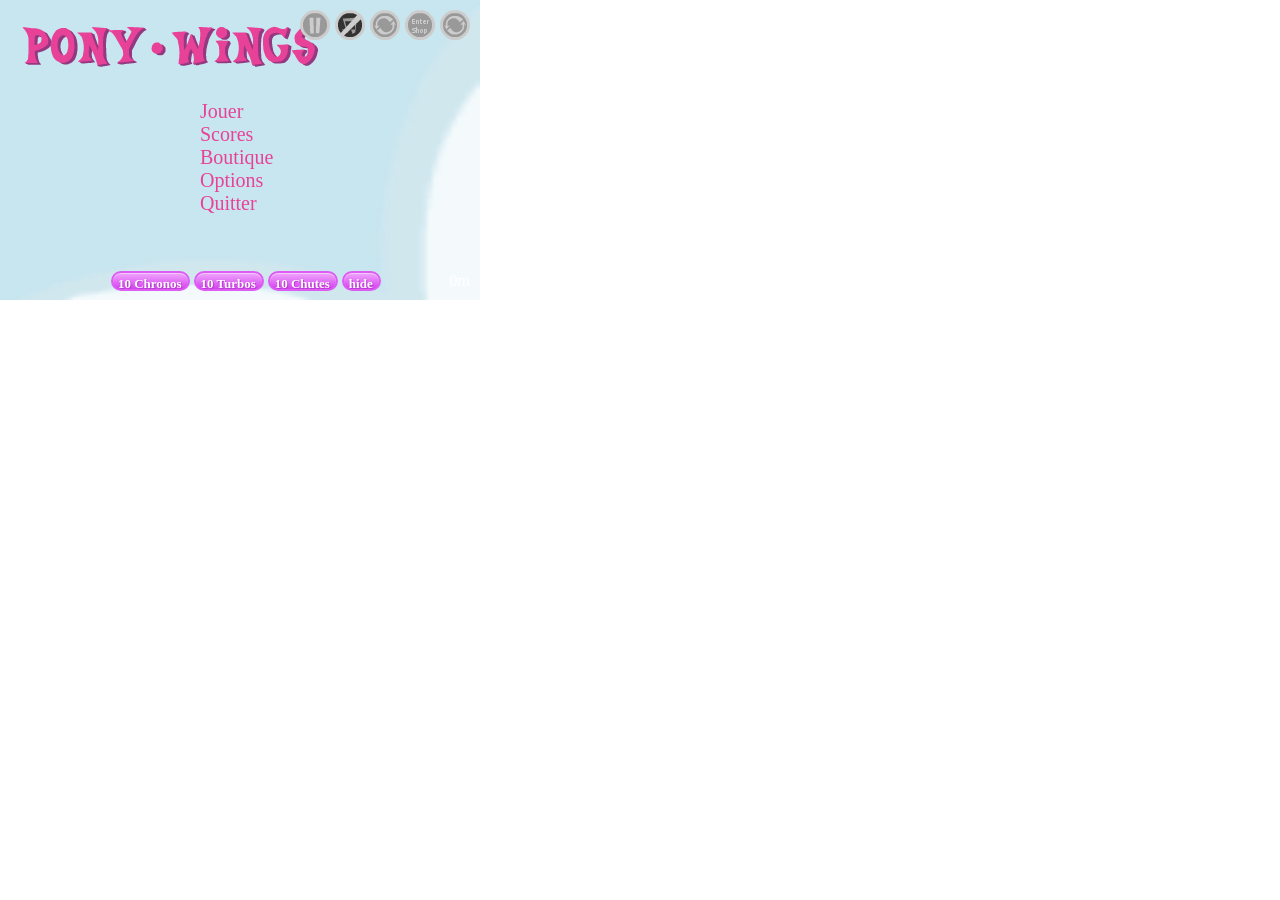
==== CastoFlyProject/CastoFly/src/main/assets/castofly/index.html @ bb5ed7eb "Updating setting landscape mode" ====
<!DOCTYPE html>

<!-- Update your html tag to include the itemscope and itemtype attributes -->
<html itemscope itemtype="http://schema.org/Game">

   <head>  
	<meta http-equiv="content-type" content="text/html; charset=UTF-8"/>   
   
     <!-- SOME METAINFO  -->
     <title>PONY WINGS</title>
     <LINK href="css/game.css" rel="stylesheet" type="text/css">
	 <base target="_blank" />
	 <link rel="icon" type="image/ico" href="art/favicon/scootwing.ico?">

	 <!-- Add the following three tags inside head -->
	 <meta itemprop="name" content="Pony Wings">
	 <meta itemprop="description" content="This would be a description of the content your users are sharing">
	 <meta itemprop="image" content="http://ponywings.nutcasenightmare.com">
     
     <!-- IOS STUFF -->
     <meta name="viewport" content="user-scalable=no, width=device-width, initial-scale=1.0, maximum-scale=1.0"/>
     <meta name="apple-mobile-web-app-capable" content="yes" />
     <meta name="apple-mobile-web-app-status-bar-style" content="white-translucent" />
     <link rel="apple-touch-icon-precomposed" href="art/icon/IconScootBack.png" />
     <link rel="apple-touch-startup-image" href="art/Loading.png" />  
	 <script>
		function toggleCASScreen(){
		    $("#CAStoreScreenContainer").hide();
		    return;
		    //$("#CAStoreScreenContainer").toggle();
		    if ($("#CAStoreScreenContainer").is(":hidden")){
			$("#CAStoreScreenContainer").show();
			//document.querySelector ("#toggleCASSLabel").innerHTML = "hide";
		    } else {
			$("#CAStoreScreenContainer").hide();
			//document.querySelector ("#toggleCASSLabel").innerHTML = "show";
		    }
		}
		function BlockMove(event) {
			if(!gameIsLoaded || !menu.isGameOver){
				event.preventDefault();
			}
		}
		var gameIsLoaded = false;
		var gameIsMobile = false;
		var notHomeScreened = gameIsMobile && !window.navigator.standalone;
	 </script>
		   
   </head>
   
   <body>
       
	<script>
	    window.onkeydown = function(event){if(gameIsLoaded){ kCont.keyDownHandler(event);}} ;
	    window.onkeyup = function(event){if(gameIsLoaded){ kCont.keyUpHandler(event); }};
	    //window.onblur = function(event){if(gameIsLoaded){ kCont.down=false; menu.pause(); }};
	    
	    window.onmousedown = function(event){if(gameIsLoaded){ if(event.pageX<360||event.pageY>45){ kCont.down = true; } }};
	    window.onmouseup = function(event){if(gameIsLoaded){ kCont.down = false; }};
   		
	    window.ontouchstart = function(event){
		if(gameIsLoaded){ 
		    if(event.touches[0].pageX<360||event.touches[0].pageY>45){ kCont.down = true; } 
		}; BlockMove(event);
	    }; window.ontouchend = function(event){if(gameIsLoaded){ kCont.down = false; }}; 
	    window.ontouchcancel = function(event){if(gameIsLoaded){ kCont.down = false; }}; 
	</script>
   		
	   <div style='position:fixed; top:0px; left:0px; width:500px; height:350px; margin: 0; padding: 0;'>   
	   	   
	   	   <!-- CANVAS DOM -->
	   	   <div id="background">
				<div id='loading'></div>
	   	   </div>
	   	   <div id="game_container" style='position:fixed; top:0px; left:0px; width:480px; height:300px; margin:0; padding:0;'>
		   	   <canvas id="game" width="100%" height="100%"> </canvas>
			   <canvas id="hud" width="100%" height="100%"></canvas>
			   <div id='instructions' style='position:relative; opacity:1'>
					<div class='title' style="position:absolute;top:20px;left:20px;"></div>
					<!-- <div style='position:absolute;top:100px;left:200px;width:270px;height:100px;color:#E84298;'>
				   		Scootaloo has always dreamed of flying, but her wings are too tiny.
				   		<br><br>
				   		Rollerscoot across hills to fly, catch speed-boosting parasprites, and outrace the sunset!
				   		<br><br>
				   		Press Screen or S to Scoot
			   		</div> -->
					<!-- Menu Principal -->
					<div id="MainMenu" style='position:absolute; top:100px; left:200px; width:270px; height:100px; font-size:20px; color:#E84298;'>
					    <div id="MainMenuPlay" onClick="PWG.pauseGame(); PWG.init(); PWG.startTheGame(); pony.startMoving = true;" onTouchStart="PWG.pauseGame(); PWG.init(); PWG.startTheGame(); pony.startMoving = true;">Jouer</div>
					    <div id="MainMenuScores" onClick="document.getElementById('ScoreMenu').style.display = 'block'; document.getElementById('MainMenu').style.display = 'none';" onTouchStart="document.getElementById('ScoreMenu').style.display = 'block'; document.getElementById('MainMenu').style.display = 'none';">Scores</div>
					    <div id="MainMenuBoutique" onClick="document.getElementById('BoutiqueMenu').style.display = 'block'; document.getElementById('MainMenu').style.display = 'none';" onTouchStart="document.getElementById('BoutiqueMenu').style.display = 'block'; document.getElementById('MainMenu').style.display = 'none';">Boutique</div>
					    <div id="MainMenuOptions" onClick="menu.showOptionMenu ();" onTouchStart="menu.showOptionMenu ();">Options</div>
					    <div id="MainMenuQuit">Quitter</div>
					    <!-- <div id="MainMenuTestCAStore" onClick="pony.buyMoney(5);">Test SDK CAStore</div> -->
					    <!-- <div id="MainMenuTestSdk"><a href="CAStoreStarterKit-JS-master/www/index.html">Demo SDK Julien</a></div> -->
					</div>
					<!-- Sous-Menu des Options -->
					<div id="OptionMenu" style='position:absolute; top:100px; left:200px; width:270px; height:100px; font-size:20px; color:#E84298; display:none;'>
					    <div id="OptionMenuMuet" onClick="" onTouchStart="">Mode Silencieux : Désactivé</div>
					    <div id="OptionGameSpeed" onClick="menu.toggleGameSpeed();" onTouchStart="menu.toggleGameSpeed();">Vitesse du jeu : <span id="GameSpeed">100</span>%</div>
					    <div id="OptionMenuTailleTexte">Taille du Texte : Moyenne</div>
					    <div id="OptionMenuLangage" onClick="menu.toggleLanguage ();" onTouchStart="menu.toggleLanguage ();">Langue : <span id="OptionMenuLanguageName">Français</span></div>
					    <div id="OptionMenuCAStore">Compte CAStore : -</div>
					    <div id="OptionMenuBack" onClick="menu.exitFromOptionMenu ();" onTouchStart="menu.exitFromOptionMenu ();">Retour</div>
					</div>
					<!-- Sous-Menu des Scores -->
					<div id="ScoreMenu" style='position:absolute; top:100px; left:200px; width:270px; height:100px; font-size:20px; color:#E84298; display:none;'>
					    <div style="font-size:20px">High Scores</div>
					    <div style="font-size:16px">
						<div>1. Blondin <span style="float:right; margin-right:10px">125.683.654</span></div>
						<div>2. LaBrute <span style="float:right; margin-right:10px">83.654</span></div>
						<div>3. LeTruand <span style="float:right; margin-right:10px">3.654</span></div>
					    </div>
					    <div id="ScoreMenuBack" onClick="document.getElementById('ScoreMenu').style.display = 'none'; document.getElementById('MainMenu').style.display = 'block';" onTouchStart="document.getElementById('ScoreMenu').style.display = 'none'; document.getElementById('MainMenu').style.display = 'block';"> Retour </div>
					</div>
					<!-- Sous-Menu de la Boutique -->
					<div id="BoutiqueMenu" style='position:absolute; top:100px; left:200px; width:270px; height:100px; font-size:20px; color:#E84298; display:none;'>
					    Inventaire
					    <div id="BoutiqueMenuInventaire" style="font-size:16px; padding:4px; border:1px solid #E84298; border-radius:10px;"> 
						<div id="BoutiqueMenuInvTimeCount">
						    <span id="MenuBoutiqueThune"></span> Castos 
						    <button  class="itemButton"  onClick="pony.buyMoney(50);" style="float:right; margin-right:0px;">Acheter 50 Castos</button>
						</div> <div id="BoutiqueMenuInvTimeCount">
						    <span id="chronoCountMM"></span> Chronos 
						    <button  class="itemButton"  onClick="pony.buyChrono(1);" style="float:right; margin-right:0px;">Acheter 1 Chrono</button>
						</div> <div id="BoutiqueMenuInvTurboCount">
						    <span id="turboCountMM"></span> Turbos
						    <button  class="itemButton"  onClick="pony.buyTurbo(1);" style="float:right; margin-right:0px;">Acheter1 Turbo</button>
						</div> <div id="BoutiqueMenuInvParachuteCount">
						    <span id="parachuteCountMM"></span> Chutes
						    <button   class="itemButton" onClick="pony.buyParachute(1);" style="float:right; margin-right:0px;">Acheter 1 Chute</button></div>
					    </div>
					    <div id="BoutiqueMenuBack" onClick="document.getElementById('BoutiqueMenu').style.display = 'none'; document.getElementById('MainMenu').style.display = 'block';" onTouchStart="document.getElementById('BoutiqueMenu').style.display = 'none'; document.getElementById('MainMenu').style.display = 'block';">Retour</div>
					</div>
			   </div>
			   <div id="hud_screen">
					<div style="position:absolute;top:0;right:0;margin:10px;width:180px">
						<div class="hud_button" id="breset2" 
								ontouchstart="if(pony.startMoving){PWG.pauseGame();PWG.init();PWG.startTheGame();}" 
								onclick='if(pony.startMoving){PWG.pauseGame();PWG.init();PWG.startTheGame();}'></div>					    
						<div class="hud_button" id="bboutique" 
								ontouchstart='menu.toggleBoutique();'
								onclick='menu.toggleBoutique();'></div>
						<div class="hud_button" id="breset" 
								ontouchstart="if(pony.startMoving){PWG.pauseGame();PWG.init();PWG.startTheGame();}" 
								onclick='if(pony.startMoving){PWG.pauseGame();PWG.init();PWG.startTheGame();}'></div>
						<div class="hud_button" id="bmusic" 
								ontouchstart='menu.toggleAudio();'
								onclick='menu.toggleAudio();'></div>
						<div class="hud_button" id="bpause" 
								ontouchstart='menu.togglePause();'
								onclick='menu.togglePause();'></div>
					</div>
			   		<span style="position:absolute;right:0;bottom:0;margin:10px" id="points">0</span>
			   </div>
			   
			    <div id="item_screen" style="position:fixed; top:270px; left:110px; margin:1px;">
				<button class="itemButton" onClick="pony.useChrono ();" onTouchStart="pony.useChrono();"><span id="chronoCount"></span> <span id="chronoButtonLabel">Chronos</span></button>
				<button class="itemButton" onClick="pony.useTurbo ();" onTouchStart="pony.useTurbo ();"><span id="turboCount"></span> <span id="turboButtonLabel">Turbos</span></button>
				<button class="itemButton" onClick="pony.useParachute ();" onTouchStart="pony.useParachute ();"><span id="parachuteCount"></span> <span id="parachuteButtonLabel">Chutes</span></button>
				<button  class="itemButton" onClick="toggleCASScreen ();" onTouchStart="toggleCASScreen ();"><span id="toggleCASSLabel">hide</span></button>
			    </div>
			   
			   <div id="boutique">
				<div id="container2" style="position:absolute; top:50px; left:100px; background-color:#888888; opacity:0.75;">
				    <h3 align="center">Boutique</h3>
				    Acheter :<br>
				    <button  class="itemButton" onClick="pony.buyChrono (1); ">1</button>
				    <button  class="itemButton" onClick="pony.buyChrono (2); ">2</button> Chronos<br>
				    <button  class="itemButton" onClick="pony.buyTurbo (1);">1</button> 
				    <button  class="itemButton" onClick="pony.buyTurbo (2);">2</button> Turbos <br>
				    <button  class="itemButton" onClick="pony.buyParachute(1);">1</button>
				    <button  class="itemButton" onClick="pony.buyParachute(2);">2</button> Chutes <br>
				    <div align="center"><button class="itemButton" onClick="menu.exitBoutique();">Quitter la Boutique</button></div>
				</div>
			   </div>
			   
			    <!-- Fenêtre de connexion au CAStore -->
			    <div id="CAStoreScreenContainer" style="resize:both; display:'none'; width:0px; height:0px; position:fixed; top:'20px'; left:'20px';">
				<div id="CAStoreScreen" style="resize:both;"></div>
			    </div>
			    <!--
			    <iframe id="authScreen"></iframe>
			    <iframe id="transferScreen"></iframe>
			    -->
			    <div id="screen">
		   	   		<div id="shade"></div>
		   	   		<div id="container">
		   	   			<div class="center0">
		   	   				<div class="center1">
				   	   			<div class="center2">
									<div id='pause' class="screenMenu">
										<div class='title' style="background-position:0 -100px;"></div>
										<div class='stats' id='main' style='font-size:16px'>
											Press the Play button<br>to resume flight
											<div id='homeScreen'>
												<img src='art/icon/HomeScreen.png'/>
												<div>
													<span id='title'><br>PLAY ME as a FULLSCREEN APP<br></span>
													<span style='font-size:12px;'>
														Open up your mobile browser's menu below<br>And select Add to Home Screen
													</span>
												</div>
											</div>
										</div>
									</div>
									<div id='gameover' class="screenMenu" style="top:40px;" >
										<div class="center2" style="width:400px;">
											<div class='title' style="background-position:0 -50px;"></div>
											<div class='stats' id='main'>
												Scootaloo flew <span id='stats_points'>1337m</span> today!
											</div>
											<div class='stats'>
												<div id='desc'>max altitude</div>
												<div id='score'><span id='stats_altitude'>20</span> m</div>
											</div>
											<div class='stats'>
												<div id='desc'>max velocity</div>
												<div id='score'><span id='stats_velocity'>20</span> kph</div>
											</div>
											<div class='stats'>
												<div id='desc'>parasprites</div>
												<div id='score'><span id='stats_parasprites'>20</span></div>
											</div>
											<div class='stats' id='main' style='margin-top:10px;font-size:16px'>
												Press Restart button or S to Start a new day
											</div>
											
											<div class='stats' id='yougotta'>
												
												<!-- FACEBOOK -->
												<div class='gotta_button social' style='margin-right:-3px'>
													<div id='fb-root'></div>
													<div class='fb-like' data-href='http://ponywings.nutcasenightmare.com' data-send='false' data-layout='box_count' data-width='50' data-show-faces='false'></div>
												</div>
												
												<!-- TWITTER -->
												<div class='gotta_button social' style='margin-right:3px'>
													<a href='https://twitter.com/share' class='twitter-share-button' id='twitter_thing'
														data-url='http://ponywings.nutcasenightmare.com' 
														data-text='Today I roller-scooted and flew across the hills of Equestria! Play Pony Wings:' 
														data-count='vertical'
														data-via='ncasenmare'>Tweet</a>
												</div>
												
												<!-- GOOGLE -->
												<div class='gotta_button social'>
													<!-- Place this tag where you want the +1 button to render -->
													<!-- <g:plusone size='tall'></g:plusone> -->
												</div>
												
												<!-- THE SITE -->
												<a href='http://ponywings.nutcasenightmare.com'>
													<img src='art/icon/PonyWingsSite.png' width='60' height='60' class='gotta_button' />
												</a>
												
												<!-- EMBED 
												<div class='gotta_button' id='gb_embed'></div>-->
												
												<!-- MOBILE -->
												<a href='http://ponywings.nutcasenightmare.com'>
													<div class='gotta_button' id='gb_mobile' style='margin-right:0px'></div>
												</a>
												
											</div>
											
										</div>
									</div>
								</div>
			   	   			</div>
		   	   			</div>
		   	   		</div>
		   	   </div>
	   	   </div>
		   
		    <!-- Import JS files -->
		    <script type="text/javascript" src="CAStoreStarterKit-JS-master/www/js/demo/jquery-1.11.0.min.js"></script>
		   <!-- Pony Wings -->
		   <script src="src/HUD.js"></script>
		   <script src="src/Menu.js"></script>
		   <script src="src/Background.js"></script>
		   <script src="src/Pony.js"></script>
		   <script src="src/Terrain.js"></script>
		   <script src="src/TerrainProp.js"></script>
		    <script src="src/KeyCont.js"></script>
		   <script src="src/MusicLoop.js"></script>
		   <script src="src/PonyWingsGame.js"></script>
		    <!-- Required inclusion for CAStore -->
		    <script type="text/javascript" src="CAStoreStarterKit-JS-master/www/js/lib/sha1.js"></script>
		    <script type="text/javascript" src="CAStoreStarterKit-JS-master/www/js/lib/oauth.js"></script>
		    <script type="text/javascript" src="CAStoreStarterKit-JS-master/www/js/lib/castore.js"></script>   
		    <!-- Our CAStore -->
		    <script src="src/OurCAStore.js"></script>
		   <script type="text/javascript">
		   		var enterFrameRate;
		   		var drawFrameRate;
		   		if(gameIsMobile){
		   			drawFrameRate = 1000/80;
		   			enterFrameRate = 1000/80;
		   		}else{
					drawFrameRate = 1000/80;
					enterFrameRate = 1000/80;
				}
				canvas = document.getElementById('game');
				ctx = canvas.getContext('2d');
				hudCanvas = document.getElementById('hud');
				hudCTX = hudCanvas.getContext('2d');
				//function alert(){} // Mutes alerts.
			
				PWG.loadArtAssets();
				PWG.init();
		   </script>
		   
		</div>

   </body> 
    
</html> 

<!-- SOCIAL NETWORKS -->
 
<!-- Facebook -->
<script>/*(function(d, s, id) {
  var js, fjs = d.getElementsByTagName(s)[0];
  if (d.getElementById(id)) {return;}
  js = d.createElement(s); js.id = id;
  js.src = "//connect.facebook.net/en_US/all.js#xfbml=1";
  fjs.parentNode.insertBefore(js, fjs);
}(document, "script", "facebook-jssdk"));*/</script>

<!-- Twitter -->
<!--
<script type="text/javascript" src="//platform.twitter.com/widgets.js"></script>
-->

<!-- Google -->
<script type="text/javascript">/*
  (function() {
    var po = document.createElement("script"); po.type = "text/javascript"; po.async = true;
    po.src = "https://apis.google.com/js/plusone.js";
    var s = document.getElementsByTagName("script")[0]; s.parentNode.insertBefore(po, s);
  })();
*/</script>
---- CastoFlyProject/CastoFly/src/main/assets/castofly/css/game.css ----
/** TAGS **/
html {
	width:480px;
	height:300px;
	margin: 0;
	padding: 0;
}
body {
	width:480px;
	height:300px;
	color: #FFF;
	overflow:hidden;
	margin:0;
	padding:0;
	/*font-family: Helvetica, Arial, sans-serif;*/
	font-family:Comic Sans MS;
}
canvas, #background, #screen, #screen>div {
	width:480px;
	height:300px;
	position:absolute;
	top:0;
	left:0;
	z-level:1;
}
#boutique {
	display: none;
	width:480px;
	height:300px;
	position:absolute;
	top:0;
	left:0;
	background-color:#000;
	opacity:0.60;
	filter:alpha(opacity=50);
	font-size:16px; 
	color:#FFFFFF;
	z-level:2;
}
img {
	border:0;
}
#background {
	background-color:#C8E6F0;
}
#loading {
	width:100%;
	height:100%;
	background:url('../art/Loading.png');
}

/** CENTER **/
.center0{
	height:100%;
}
.center1{
	display:table; width:100%;height:100%;
}
.center2{
	display:table-cell;
	vertical-align:middle;
	width:400px;
}

/** HUD & SHTUFF **/
.screenMenu{
	width:400px;
	margin: 0 auto 0 auto;
	display:none;
}
#screen > #shade {
	background-color:#000;
	opacity:0.5;
	filter:alpha(opacity=50);
}
#hud_screen {
	position:absolute;
	top:0;
	left:480px;
	width:0px;
	height:300px;
	z-index:1;
}
#hud_screen .hud_button{
	width:30px;
	height:30px;
	margin-left:5px;
	background-color:#555;
	float:right;
	/*background:url('../art/Buttons.png');*/
	background:url('../art/Buttons2.png');
	cursor: pointer;
}
.hud_button#breset {
	background-position: -120px 0;
}
.hud_button#breset2 {
	background-position: -120px 0;
}
.hud_button#bmusic {
	background-position: -60px 0;
}
.hud_button#bmusic.toggle {
	background-position: -90px 0;
}
.hud_button#bpause {
	background-position: 0 0;
}
.hud_button#bpause.toggle {
	background-position: -30px 0;
}

.hud_button#bboutique {
	background-position: -150px 0;
}
.hud_button#bboutique.toggle {
	background-position: -180px 0;
}


#gameover {
	position:relative;
}
.title {
	margin: 0 auto 0 auto;
	background:url('../art/Font.png');
	width:300px;
	height:50px;
}
.stats {
	margin: 0 auto 0 auto;
	width:250px;
	overflow:hidden;
}
.stats#main{
	width:330px;
	font-size:20px;
	text-align:center;
	margin-bottom:10px;
}
.stats > #score{
	float:left;
	width:100px;
}
.stats > #desc{
	float:left;
	text-align:right;
	margin-right:10px;
	width:130px;
	color:#E84298;
}
#yougotta {
	/*width:350px;*/
	width:285px;
	height:120px;
}
#yougotta .gotta_button {
	float:left;
	margin-right:5px;
}
.gotta_button.social {
	width:55px;
	height:70px;
	overflow:hidden;
}
/*#yougotta > #caption{
	float:left;
	width:100%;
	text-align:center;
	font-size:12px;
}*/
/*.fb_like {
	overflow: hidden;
}*/
#homeScreen {
	position:absolute;
	top:0;
	left:0;
	width:480px;
	height:90px;
	background-color:#222;
	display:none;
}
#homeScreen > img{
	float:left;
}
#homeScreen > div{
	float:left;
	margin-left:15px;
	width:300px;
	text-align:left;
}
#homeScreen > div > #title{
	color:#E84298;
}
#homeScreen > div > #title{
	color:#E84298;
}
#gb_embed, #gb_mobile {
	width:50px;
	height:60px;
	background:url('../art/button/EmbedMobile.png');
}
#gb_mobile {
	background-position: -50px 0;
}



.itemButton {
	-moz-box-shadow:inset 0px 1px 0px 0px #f4cafc;
	-webkit-box-shadow:inset 0px 1px 0px 0px #f4cafc;
	box-shadow:inset 0px 1px 0px 0px #f4cafc;
	background:-webkit-gradient( linear, left top, left bottom, color-stop(0.05, #eea1fc), color-stop(1, #d441ee) );
	background:-moz-linear-gradient( center top, #eea1fc 5%, #d441ee 100% );
	filter:progid:DXImageTransform.Microsoft.gradient(startColorstr='#eea1fc', endColorstr='#d441ee');
	background-color:#eea1fc;
	-webkit-border-top-left-radius:42px;
	-moz-border-radius-topleft:42px;
	border-top-left-radius:42px;
	-webkit-border-top-right-radius:42px;
	-moz-border-radius-topright:42px;
	border-top-right-radius:42px;
	-webkit-border-bottom-right-radius:42px;
	-moz-border-radius-bottomright:42px;
	border-bottom-right-radius:42px;
	-webkit-border-bottom-left-radius:42px;
	-moz-border-radius-bottomleft:42px;
	border-bottom-left-radius:42px;
	text-indent:-1.11px;
	border:2px solid #dd5df4;
	display:inline-block;
	color:#ffffff;
	font-family:Comic Sans MS;
	font-size:13px;
	font-weight:bold;
	font-style:normal;
	height:20px;
	line-height:20px;
	/*width:105px;*/
	text-decoration:none;
	text-align:center;
	text-shadow:1px 1px 0px #b63dcc;
}
.itemButton:hover {
	background:-webkit-gradient( linear, left top, left bottom, color-stop(0.05, #d441ee), color-stop(1, #eea1fc) );
	background:-moz-linear-gradient( center top, #d441ee 5%, #eea1fc 100% );
	filter:progid:DXImageTransform.Microsoft.gradient(startColorstr='#d441ee', endColorstr='#eea1fc');
	background-color:#d441ee;
}.itemButton:active {
	position:relative;
	top:1px;
}
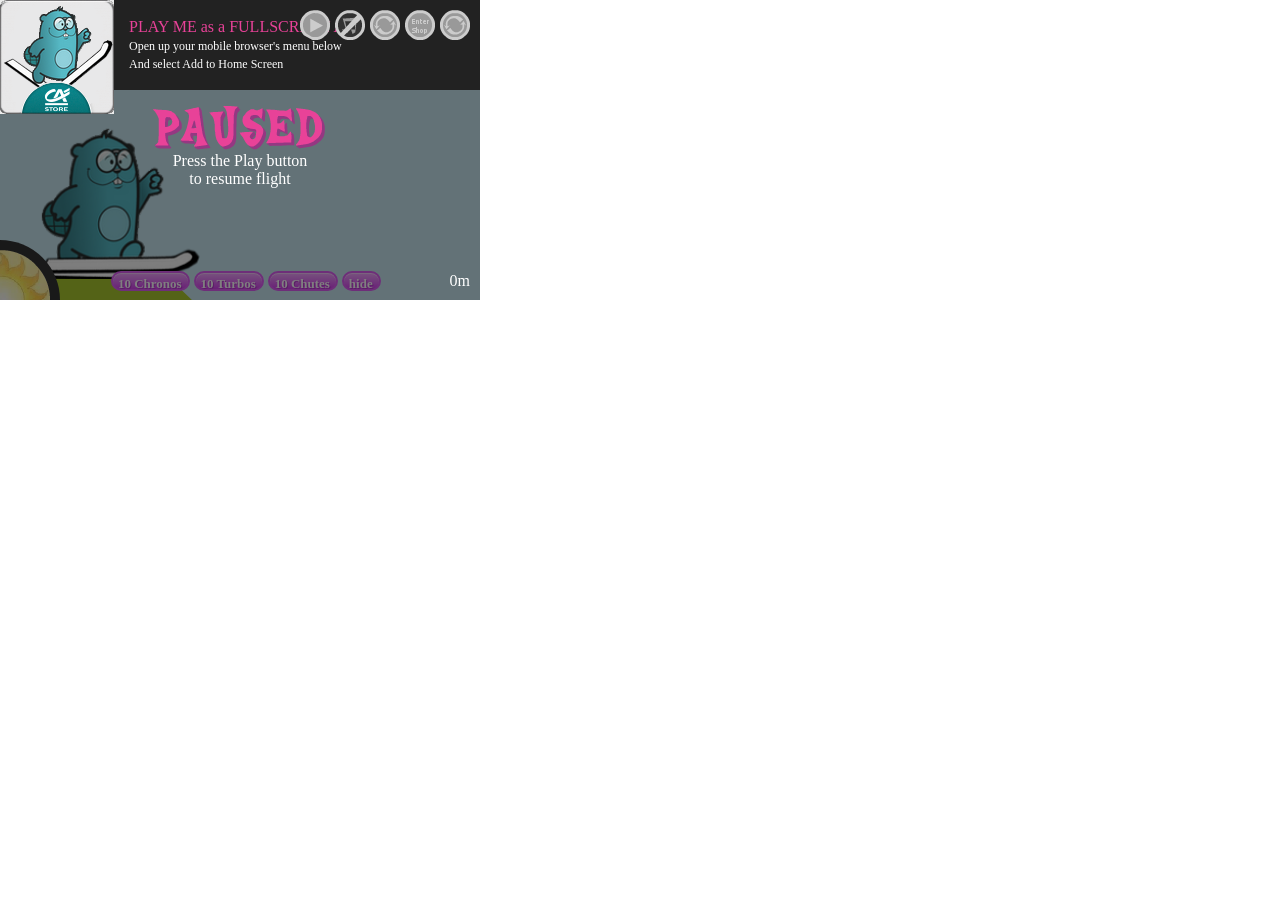
==== commit 2665ca24: "Update" ====
--- a/CastoFlyProject/CastoFly/src/main/assets/castofly/index.html
+++ b/CastoFlyProject/CastoFly/src/main/assets/castofly/index.html
@@ -18,8 +18,9 @@
 	 <meta itemprop="image" content="http://ponywings.nutcasenightmare.com">
      
      <!-- IOS STUFF -->
-     <meta name="viewport" content="user-scalable=no, width=device-width, initial-scale=1.0, maximum-scale=1.0"/>
+     <meta name="viewport" content="user-scalable=no, width=device-width, height=device-height, initial-scale=1.0, maximum-scale=1.0"/>
      <meta name="apple-mobile-web-app-capable" content="yes" />
+     <meta name="apple-touch-fullscreen" content="yes">
      <meta name="apple-mobile-web-app-status-bar-style" content="white-translucent" />
      <link rel="apple-touch-icon-precomposed" href="art/icon/IconScootBack.png" />
      <link rel="apple-touch-startup-image" href="art/Loading.png" />  
@@ -42,7 +43,7 @@
 			}
 		}
 		var gameIsLoaded = false;
-		var gameIsMobile = false;
+		var gameIsMobile = true;
 		var notHomeScreened = gameIsMobile && !window.navigator.standalone;
 	 </script>
 		   
@@ -66,15 +67,15 @@
 	    window.ontouchcancel = function(event){if(gameIsLoaded){ kCont.down = false; }}; 
 	</script>
    		
-	   <div style='position:fixed; top:0px; left:0px; width:500px; height:350px; margin: 0; padding: 0;'>   
+	   <div style='position:fixed; top:0px; left:0px; width:700px; height:550px; margin: 0; padding: 0;'>
 	   	   
 	   	   <!-- CANVAS DOM -->
 	   	   <div id="background">
 				<div id='loading'></div>
 	   	   </div>
 	   	   <div id="game_container" style='position:fixed; top:0px; left:0px; width:480px; height:300px; margin:0; padding:0;'>
-		   	   <canvas id="game" width="100%" height="100%"> </canvas>
-			   <canvas id="hud" width="100%" height="100%"></canvas>
+		   	   <canvas id="game" width="480" height="300"> </canvas>
+			   <canvas id="hud" width="480" height="300"></canvas>
 			   <div id='instructions' style='position:relative; opacity:1'>
 					<div class='title' style="position:absolute;top:20px;left:20px;"></div>
 					<!-- <div style='position:absolute;top:100px;left:200px;width:270px;height:100px;color:#E84298;'>
@@ -237,10 +238,10 @@
 												<!-- TWITTER -->
 												<div class='gotta_button social' style='margin-right:3px'>
 													<a href='https://twitter.com/share' class='twitter-share-button' id='twitter_thing'
-														data-url='http://ponywings.nutcasenightmare.com' 
-														data-text='Today I roller-scooted and flew across the hills of Equestria! Play Pony Wings:' 
+														data-url='http://castofly.orion.cx'
+														data-text='Today I skied and flew across the hills of CastoLand! Play Castofly with me:'
 														data-count='vertical'
-														data-via='ncasenmare'>Tweet</a>
+														data-via='jeanminouflet'>Tweet</a>
 												</div>
 												
 												<!-- GOOGLE -->
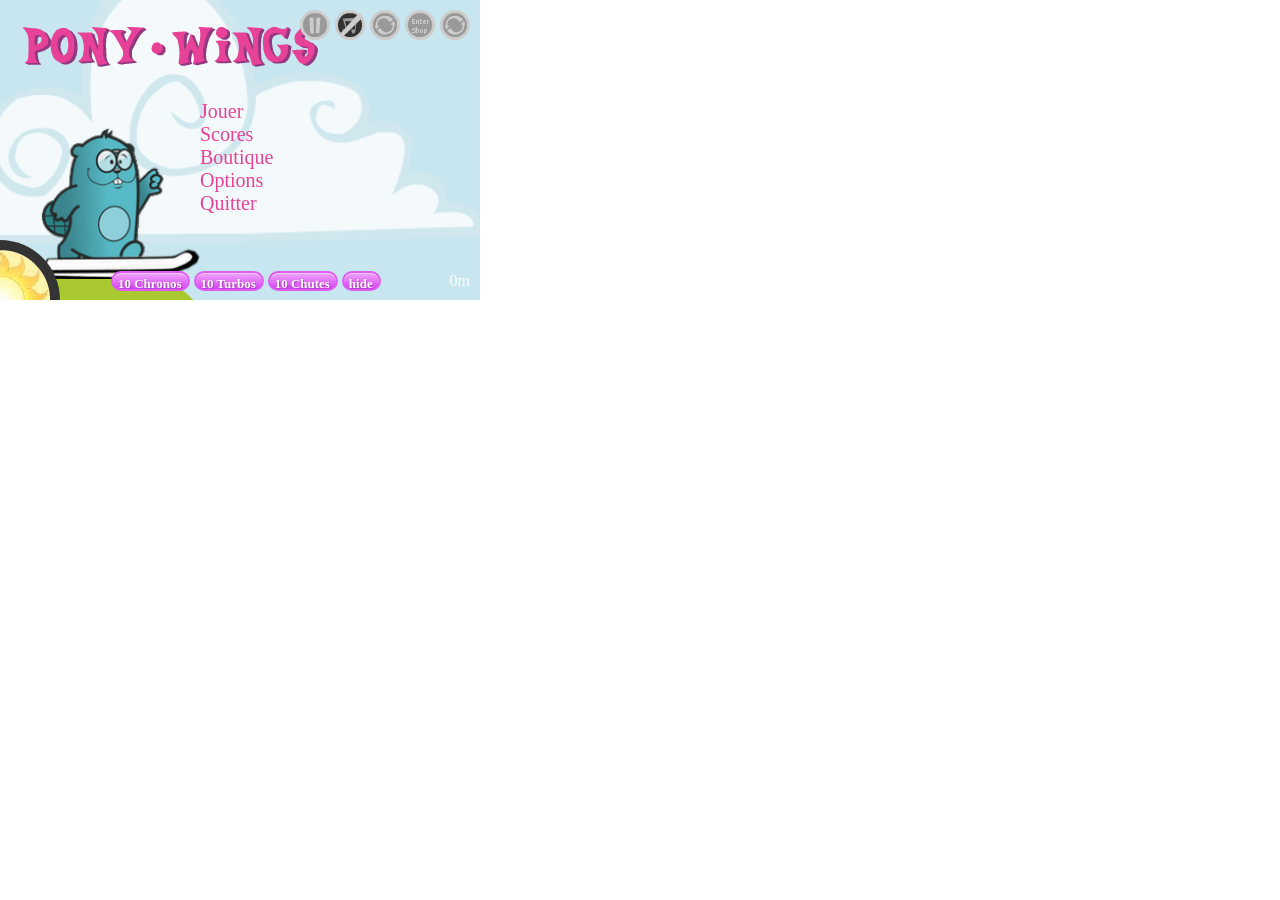
==== commit 59f92e05: "VERRIFIER APP.JS" ====
--- a/CastoFlyProject/CastoFly/src/main/assets/castofly/index.html
+++ b/CastoFlyProject/CastoFly/src/main/assets/castofly/index.html
@@ -3,9 +3,9 @@
 <!-- Update your html tag to include the itemscope and itemtype attributes -->
 <html itemscope itemtype="http://schema.org/Game">
 
-   <head>  
-	<meta http-equiv="content-type" content="text/html; charset=UTF-8"/>   
-   
+   <head>
+	<meta http-equiv="content-type" content="text/html; charset=UTF-8"/>
+
      <!-- SOME METAINFO  -->
      <title>PONY WINGS</title>
      <LINK href="css/game.css" rel="stylesheet" type="text/css">
@@ -16,14 +16,13 @@
 	 <meta itemprop="name" content="Pony Wings">
 	 <meta itemprop="description" content="This would be a description of the content your users are sharing">
 	 <meta itemprop="image" content="http://ponywings.nutcasenightmare.com">
-     
+
      <!-- IOS STUFF -->
      <meta name="viewport" content="user-scalable=no, width=device-width, height=device-height, initial-scale=1.0, maximum-scale=1.0"/>
      <meta name="apple-mobile-web-app-capable" content="yes" />
-     <meta name="apple-touch-fullscreen" content="yes">
      <meta name="apple-mobile-web-app-status-bar-style" content="white-translucent" />
      <link rel="apple-touch-icon-precomposed" href="art/icon/IconScootBack.png" />
-     <link rel="apple-touch-startup-image" href="art/Loading.png" />  
+     <link rel="apple-touch-startup-image" href="art/Loading.png" />
 	 <script>
 		function toggleCASScreen(){
 		    $("#CAStoreScreenContainer").hide();
@@ -43,12 +42,12 @@
 			}
 		}
 		var gameIsLoaded = false;
-		var gameIsMobile = true;
+		var gameIsMobile = false;
 		var notHomeScreened = gameIsMobile && !window.navigator.standalone;
 	 </script>
-		   
+
    </head>
-   
+
    <body>
        
 	<script>
@@ -67,7 +66,7 @@
 	    window.ontouchcancel = function(event){if(gameIsLoaded){ kCont.down = false; }}; 
 	</script>
    		
-	   <div style='position:fixed; top:0px; left:0px; width:700px; height:550px; margin: 0; padding: 0;'>
+	   <div style='position:fixed; top:0px; left:0px; width:500px; height:350px; margin: 0; padding: 0;'>
 	   	   
 	   	   <!-- CANVAS DOM -->
 	   	   <div id="background">
@@ -120,16 +119,16 @@
 					    <div id="BoutiqueMenuInventaire" style="font-size:16px; padding:4px; border:1px solid #E84298; border-radius:10px;"> 
 						<div id="BoutiqueMenuInvTimeCount">
 						    <span id="MenuBoutiqueThune"></span> Castos 
-						    <button  class="itemButton"  onClick="pony.buyMoney(50);" style="float:right; margin-right:0px;">Acheter 50 Castos</button>
+						    <button  class="itemButton"  onClick="pony.buyMoney(50);" onTouchStart="pony.buyMoney(50);" style="float:right; margin-right:0px;">Acheter 50 Castos</button>
 						</div> <div id="BoutiqueMenuInvTimeCount">
 						    <span id="chronoCountMM"></span> Chronos 
-						    <button  class="itemButton"  onClick="pony.buyChrono(1);" style="float:right; margin-right:0px;">Acheter 1 Chrono</button>
+						    <button  class="itemButton"  onClick="pony.buyChrono(1);" onTouchStart="pony.buyChrono(1);" style="float:right; margin-right:0px;">Acheter 1 Chrono</button>
 						</div> <div id="BoutiqueMenuInvTurboCount">
 						    <span id="turboCountMM"></span> Turbos
-						    <button  class="itemButton"  onClick="pony.buyTurbo(1);" style="float:right; margin-right:0px;">Acheter1 Turbo</button>
+						    <button  class="itemButton"  onClick="pony.buyTurbo(1);" onTouchStart="pony.buyTurbo(1);" style="float:right; margin-right:0px;">Acheter1 Turbo</button>
 						</div> <div id="BoutiqueMenuInvParachuteCount">
 						    <span id="parachuteCountMM"></span> Chutes
-						    <button   class="itemButton" onClick="pony.buyParachute(1);" style="float:right; margin-right:0px;">Acheter 1 Chute</button></div>
+						    <button   class="itemButton" onClick="pony.buyParachute(1);" onTouchStart="pony.buyParachute(1);" style="float:right; margin-right:0px;">Acheter 1 Chute</button></div>
 					    </div>
 					    <div id="BoutiqueMenuBack" onClick="document.getElementById('BoutiqueMenu').style.display = 'none'; document.getElementById('MainMenu').style.display = 'block';" onTouchStart="document.getElementById('BoutiqueMenu').style.display = 'none'; document.getElementById('MainMenu').style.display = 'block';">Retour</div>
 					</div>
@@ -289,7 +288,9 @@
 		    <!-- Required inclusion for CAStore -->
 		    <script type="text/javascript" src="CAStoreStarterKit-JS-master/www/js/lib/sha1.js"></script>
 		    <script type="text/javascript" src="CAStoreStarterKit-JS-master/www/js/lib/oauth.js"></script>
-		    <script type="text/javascript" src="CAStoreStarterKit-JS-master/www/js/lib/castore.js"></script>   
+            <script type="text/javascript" src="CAStoreStarterKit-JS-master/www/js/lib/castore.js"></script>
+            <script type="text/javascript" src="CAStoreStarterKit-JS-master/www/js/lib/jquery-1.11.0.min.js"></script>
+
 		    <!-- Our CAStore -->
 		    <script src="src/OurCAStore.js"></script>
 		   <script type="text/javascript">
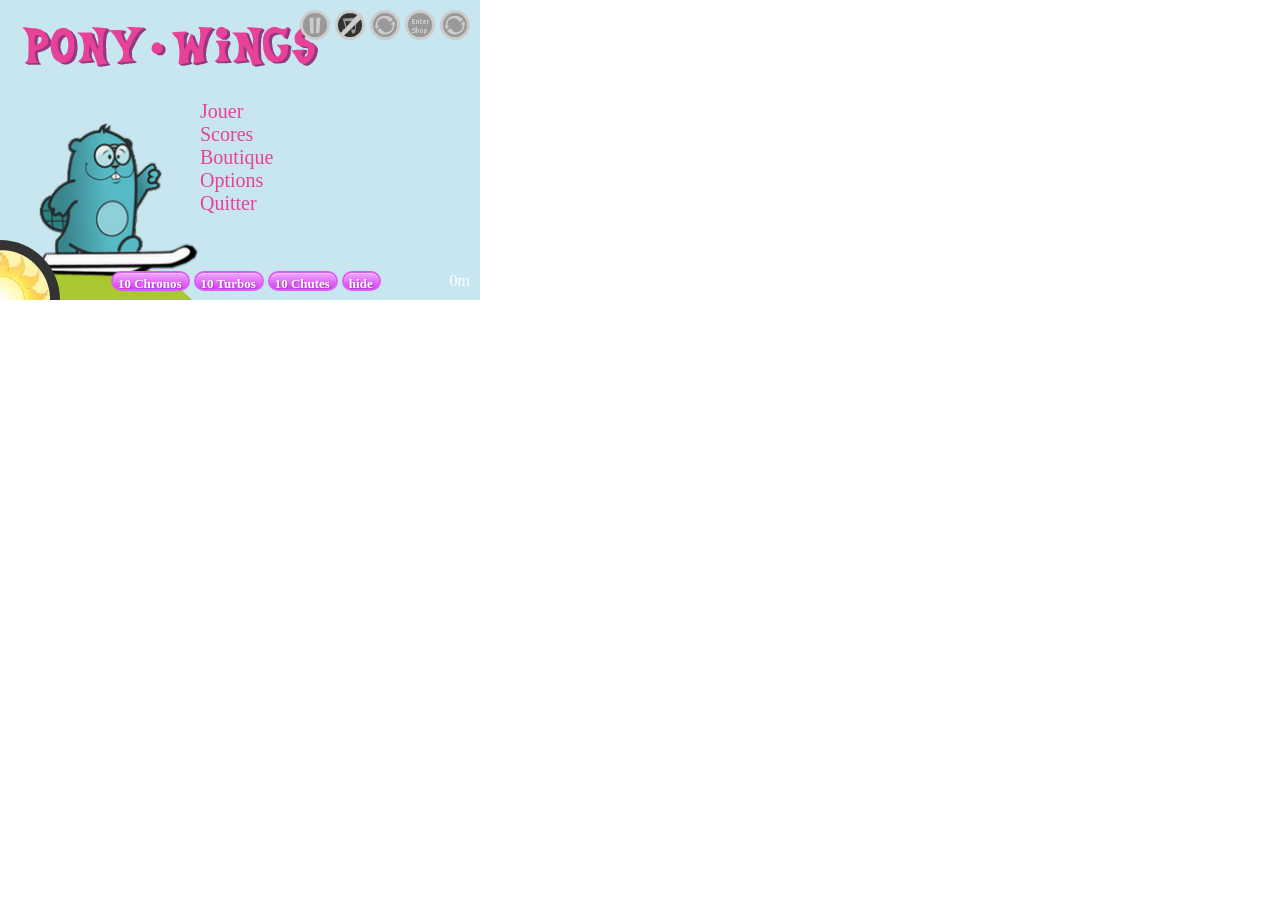
==== commit bc42e53e: "Update to mobile mode" ====
--- a/CastoFlyProject/CastoFly/src/main/assets/castofly/index.html
+++ b/CastoFlyProject/CastoFly/src/main/assets/castofly/index.html
@@ -42,8 +42,8 @@
 			}
 		}
 		var gameIsLoaded = false;
-		var gameIsMobile = false;
-		var notHomeScreened = gameIsMobile && !window.navigator.standalone;
+		var gameIsMobile = true;
+		var notHomeScreened = !gameIsMobile && !window.navigator.standalone;
 	 </script>
 
    </head>
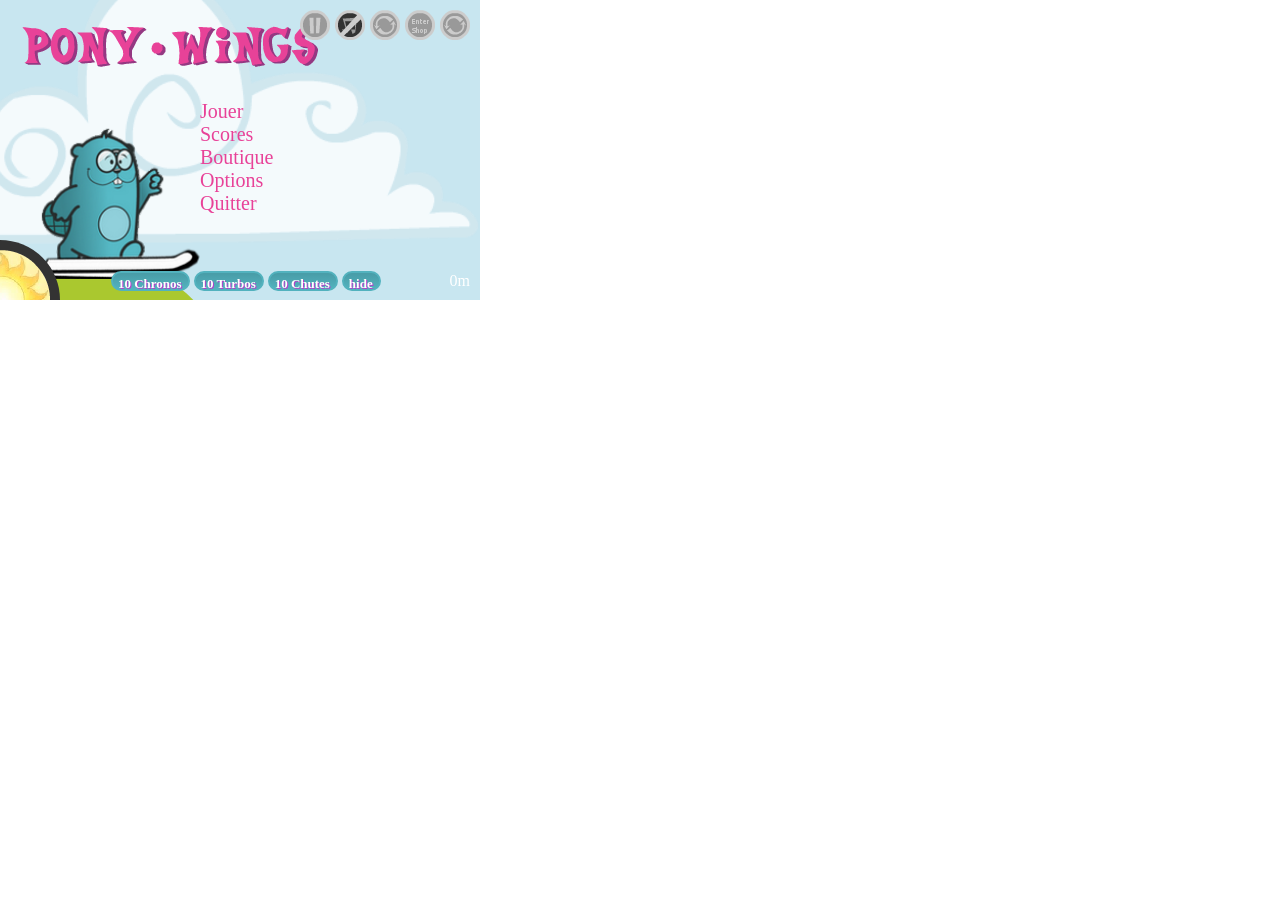
==== commit 6b861175: "Button Color + Game Options to HD + Buy Class (TBR)" ====
--- a/CastoFlyProject/CastoFly/src/main/assets/castofly/index.html
+++ b/CastoFlyProject/CastoFly/src/main/assets/castofly/index.html
@@ -41,9 +41,9 @@
 				event.preventDefault();
 			}
 		}
-		var gameIsLoaded = false;
-		var gameIsMobile = true;
-		var notHomeScreened = !gameIsMobile && !window.navigator.standalone;
+		var gameIsLoaded = true;
+		var gameIsMobile = false;
+		var notHomeScreened = gameIsMobile && !window.navigator.standalone;
 	 </script>
 
    </head>
@@ -119,7 +119,7 @@
 					    <div id="BoutiqueMenuInventaire" style="font-size:16px; padding:4px; border:1px solid #E84298; border-radius:10px;"> 
 						<div id="BoutiqueMenuInvTimeCount">
 						    <span id="MenuBoutiqueThune"></span> Castos 
-						    <button  class="itemButton"  onClick="pony.buyMoney(50);" onTouchStart="pony.buyMoney(50);" style="float:right; margin-right:0px;">Acheter 50 Castos</button>
+						    <div  class="itemButton" onTouchStart="pony.buyMoney(50);" onClick="pony.buyMoney(50);"  style="float:right; margin-right:0px;">Acheter 50 Castos</div>
 						</div> <div id="BoutiqueMenuInvTimeCount">
 						    <span id="chronoCountMM"></span> Chronos 
 						    <button  class="itemButton"  onClick="pony.buyChrono(1);" onTouchStart="pony.buyChrono(1);" style="float:right; margin-right:0px;">Acheter 1 Chrono</button>
@@ -192,7 +192,7 @@
 									<div id='pause' class="screenMenu">
 										<div class='title' style="background-position:0 -100px;"></div>
 										<div class='stats' id='main' style='font-size:16px'>
-											Press the Play button<br>to resume flight
+											Appuyez sur le bouton jouer<br>pour reprendre la partie
 											<div id='homeScreen'>
 												<img src='art/icon/HomeScreen.png'/>
 												<div>
@@ -208,59 +208,59 @@
 										<div class="center2" style="width:400px;">
 											<div class='title' style="background-position:0 -50px;"></div>
 											<div class='stats' id='main'>
-												Scootaloo flew <span id='stats_points'>1337m</span> today!
+												CastoBoy a parcouru <span id='stats_points'>1337m</span> !
 											</div>
 											<div class='stats'>
-												<div id='desc'>max altitude</div>
+												<div id='desc'>Altitude Max:</div>
 												<div id='score'><span id='stats_altitude'>20</span> m</div>
 											</div>
 											<div class='stats'>
-												<div id='desc'>max velocity</div>
-												<div id='score'><span id='stats_velocity'>20</span> kph</div>
+												<div id='desc'>Vitesse Max:</div>
+												<div id='score'><span id='stats_velocity'>20</span> km/h</div>
 											</div>
 											<div class='stats'>
-												<div id='desc'>parasprites</div>
+												<div id='desc'>Bonus</div>
 												<div id='score'><span id='stats_parasprites'>20</span></div>
 											</div>
 											<div class='stats' id='main' style='margin-top:10px;font-size:16px'>
-												Press Restart button or S to Start a new day
+											 Aie, perdu, vous pouvez recommencer !
 											</div>
 											
 											<div class='stats' id='yougotta'>
 												
-												<!-- FACEBOOK -->
+												<!-- FACEBOOK
 												<div class='gotta_button social' style='margin-right:-3px'>
 													<div id='fb-root'></div>
 													<div class='fb-like' data-href='http://ponywings.nutcasenightmare.com' data-send='false' data-layout='box_count' data-width='50' data-show-faces='false'></div>
 												</div>
-												
-												<!-- TWITTER -->
+												-->
+												<!-- TWITTER
 												<div class='gotta_button social' style='margin-right:3px'>
 													<a href='https://twitter.com/share' class='twitter-share-button' id='twitter_thing'
 														data-url='http://castofly.orion.cx'
 														data-text='Today I skied and flew across the hills of CastoLand! Play Castofly with me:'
 														data-count='vertical'
 														data-via='jeanminouflet'>Tweet</a>
-												</div>
-												
-												<!-- GOOGLE -->
-												<div class='gotta_button social'>
+												</div>-->
+												
+												<!-- GOOGLE
+												<div class='gotta_button social'>-->
 													<!-- Place this tag where you want the +1 button to render -->
-													<!-- <g:plusone size='tall'></g:plusone> -->
-												</div>
-												
-												<!-- THE SITE -->
-												<a href='http://ponywings.nutcasenightmare.com'>
+													<!-- <g:plusone size='tall'></g:plusone>
+												</div>-->
+												
+												<!-- THE SITE
+												<a href='http://orion.cx'>
 													<img src='art/icon/PonyWingsSite.png' width='60' height='60' class='gotta_button' />
-												</a>
+												</a>-->
 												
 												<!-- EMBED 
 												<div class='gotta_button' id='gb_embed'></div>-->
 												
-												<!-- MOBILE -->
-												<a href='http://ponywings.nutcasenightmare.com'>
+												<!-- MOBILE --><!--
+												<a href='http://orion.cx'>
 													<div class='gotta_button' id='gb_mobile' style='margin-right:0px'></div>
-												</a>
+												</a>-->
 												
 											</div>
 											
--- a/CastoFlyProject/CastoFly/src/main/assets/castofly/css/game.css
+++ b/CastoFlyProject/CastoFly/src/main/assets/castofly/css/game.css
@@ -208,13 +208,13 @@
 
 
 .itemButton {
-	-moz-box-shadow:inset 0px 1px 0px 0px #f4cafc;
-	-webkit-box-shadow:inset 0px 1px 0px 0px #f4cafc;
-	box-shadow:inset 0px 1px 0px 0px #f4cafc;
-	background:-webkit-gradient( linear, left top, left bottom, color-stop(0.05, #eea1fc), color-stop(1, #d441ee) );
-	background:-moz-linear-gradient( center top, #eea1fc 5%, #d441ee 100% );
-	filter:progid:DXImageTransform.Microsoft.gradient(startColorstr='#eea1fc', endColorstr='#d441ee');
-	background-color:#eea1fc;
+	-moz-box-shadow:inset 0px 1px 0px 0px #499DA8;
+	-webkit-box-shadow:inset 0px 1px 0px 0px #499DA8;
+	box-shadow:inset 0px 1px 0px 0px #499DA8;
+	background:-webkit-gradient( linear, left top, left bottom, color-stop(0.05, #499DA8), color-stop(1, #52B2BE) );
+	background:-moz-linear-gradient( center top, #499DA8 5%, #52B2BE 100% );
+	filter:progid:DXImageTransform.Microsoft.gradient(startColorstr='#499DA8', endColorstr='#52B2BE');
+	background-color:#499DA8;
 	-webkit-border-top-left-radius:42px;
 	-moz-border-radius-topleft:42px;
 	border-top-left-radius:42px;
@@ -228,7 +228,7 @@
 	-moz-border-radius-bottomleft:42px;
 	border-bottom-left-radius:42px;
 	text-indent:-1.11px;
-	border:2px solid #dd5df4;
+	border:2px solid #52B2BE;
 	display:inline-block;
 	color:#ffffff;
 	font-family:Comic Sans MS;
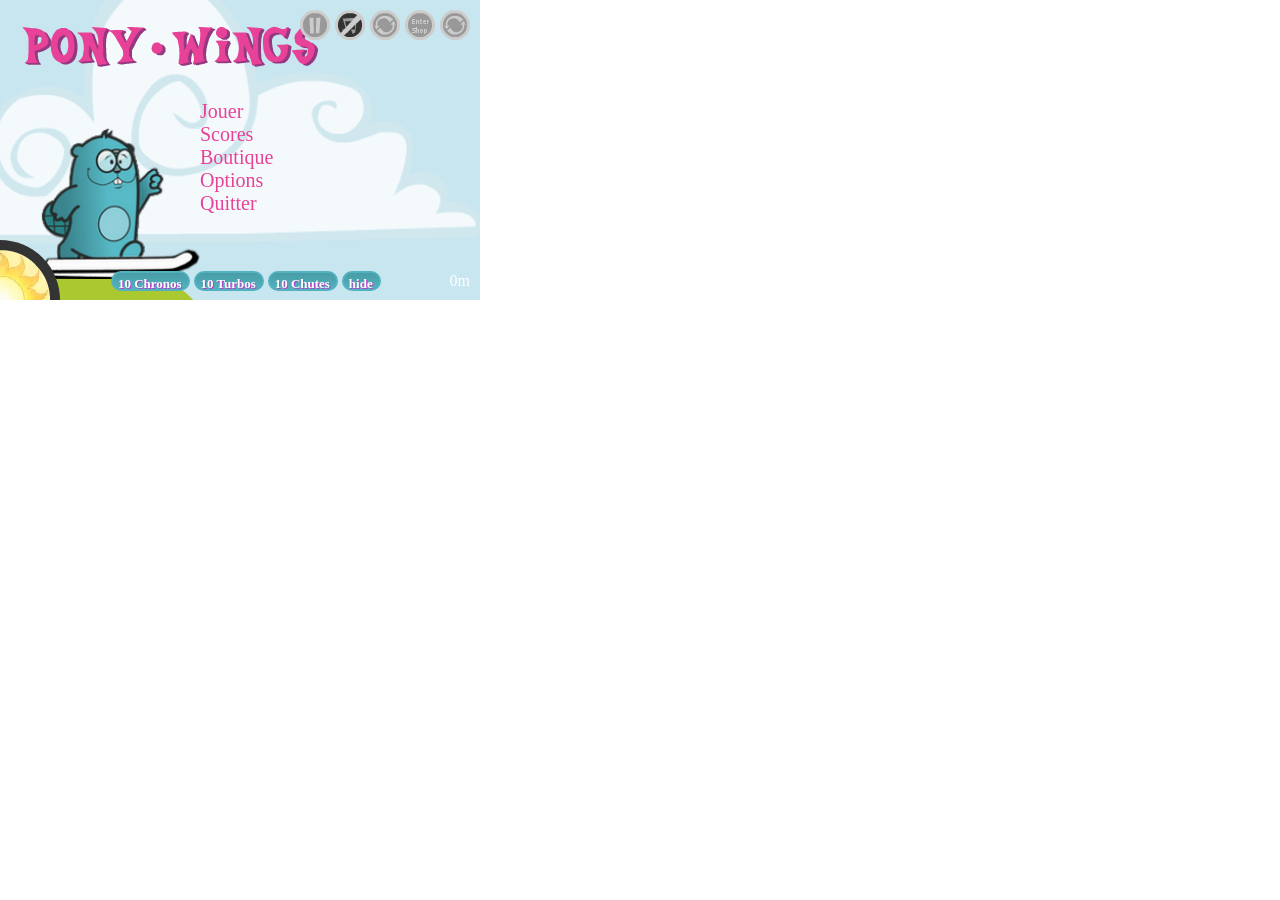
==== commit 573c6315: "Updating Cellphone action Updating Cellphone action" ====
--- a/CastoFlyProject/CastoFly/src/main/assets/castofly/index.html
+++ b/CastoFlyProject/CastoFly/src/main/assets/castofly/index.html
@@ -165,13 +165,13 @@
 				<div id="container2" style="position:absolute; top:50px; left:100px; background-color:#888888; opacity:0.75;">
 				    <h3 align="center">Boutique</h3>
 				    Acheter :<br>
-				    <button  class="itemButton" onClick="pony.buyChrono (1); ">1</button>
-				    <button  class="itemButton" onClick="pony.buyChrono (2); ">2</button> Chronos<br>
-				    <button  class="itemButton" onClick="pony.buyTurbo (1);">1</button> 
-				    <button  class="itemButton" onClick="pony.buyTurbo (2);">2</button> Turbos <br>
-				    <button  class="itemButton" onClick="pony.buyParachute(1);">1</button>
-				    <button  class="itemButton" onClick="pony.buyParachute(2);">2</button> Chutes <br>
-				    <div align="center"><button class="itemButton" onClick="menu.exitBoutique();">Quitter la Boutique</button></div>
+				    <button  class="itemButton" onClick="pony.buyChrono (1);" onTouchStart="pony.buyChrono (1); ">1</button>
+				    <button  class="itemButton" onClick="pony.buyChrono (2);" onTouchStart="pony.buyChrono (2);">2</button> Chronos<br>
+				    <button  class="itemButton" onClick="pony.buyTurbo (1);" onTouchStart="pony.buyTurbo (1);">1</button>
+				    <button  class="itemButton" onClick="pony.buyTurbo (2);" onTouchStart="pony.buyTurbo (2);">2</button> Turbos <br>
+				    <button  class="itemButton" onClick="pony.buyParachute(1);" onTouchStart="pony.buyParachute(1);">1</button>
+				    <button  class="itemButton" onClick="pony.buyParachute(2);" onTouchStart="pony.buyParachute(2);">2</button> Chutes <br>
+				    <div align="center"><button class="itemButton" onClick="menu.exitBoutique();" onTouchStart="menu.exitBoutique();">Quitter la Boutique</button></div>
 				</div>
 			   </div>
 			   
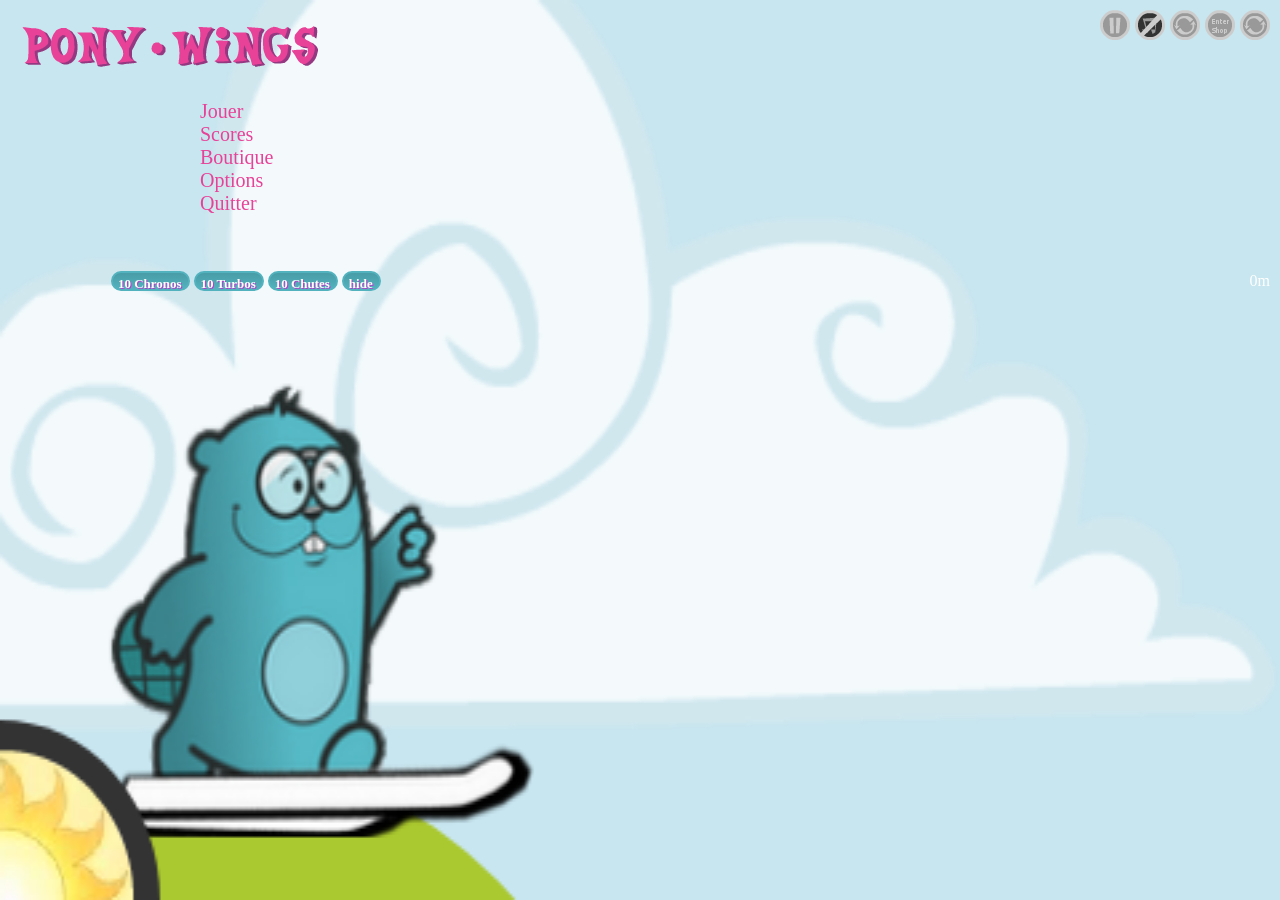
==== commit 5ba42d6e: "Working fullscreen Mode Working Fullscreen Mode" ====
--- a/CastoFlyProject/CastoFly/src/main/assets/castofly/index.html
+++ b/CastoFlyProject/CastoFly/src/main/assets/castofly/index.html
@@ -66,13 +66,13 @@
 	    window.ontouchcancel = function(event){if(gameIsLoaded){ kCont.down = false; }}; 
 	</script>
    		
-	   <div style='position:fixed; top:0px; left:0px; width:500px; height:350px; margin: 0; padding: 0;'>
-	   	   
+	   <!--<div style='position:fixed; top:0px; left:0px; width:500px; height:350px; margin: 0; padding: 0;'>-->
+	   	   <div>
 	   	   <!-- CANVAS DOM -->
 	   	   <div id="background">
 				<div id='loading'></div>
 	   	   </div>
-	   	   <div id="game_container" style='position:fixed; top:0px; left:0px; width:480px; height:300px; margin:0; padding:0;'>
+	   	   <div id="game_container" style='position:fixed; top:0px; left:0px; width:100%; height:100%; margin:0; padding:0;'>
 		   	   <canvas id="game" width="480" height="300"> </canvas>
 			   <canvas id="hud" width="480" height="300"></canvas>
 			   <div id='instructions' style='position:relative; opacity:1'>
--- a/CastoFlyProject/CastoFly/src/main/assets/castofly/css/game.css
+++ b/CastoFlyProject/CastoFly/src/main/assets/castofly/css/game.css
@@ -1,13 +1,13 @@
-/** TAGS **/
+/** TAGS
 html {
 	width:480px;
 	height:300px;
 	margin: 0;
 	padding: 0;
-}
+}**/
 body {
-	width:480px;
-	height:300px;
+	width:100%;
+	height:100%;
 	color: #FFF;
 	overflow:hidden;
 	margin:0;
@@ -16,8 +16,8 @@
 	font-family:Comic Sans MS;
 }
 canvas, #background, #screen, #screen>div {
-	width:480px;
-	height:300px;
+	width:100%;
+	height:100%;
 	position:absolute;
 	top:0;
 	left:0;
@@ -25,8 +25,8 @@
 }
 #boutique {
 	display: none;
-	width:480px;
-	height:300px;
+	width:100%;
+	height:100%;
 	position:absolute;
 	top:0;
 	left:0;
@@ -76,7 +76,7 @@
 #hud_screen {
 	position:absolute;
 	top:0;
-	left:480px;
+	left:100%;
 	width:0px;
 	height:300px;
 	z-index:1;
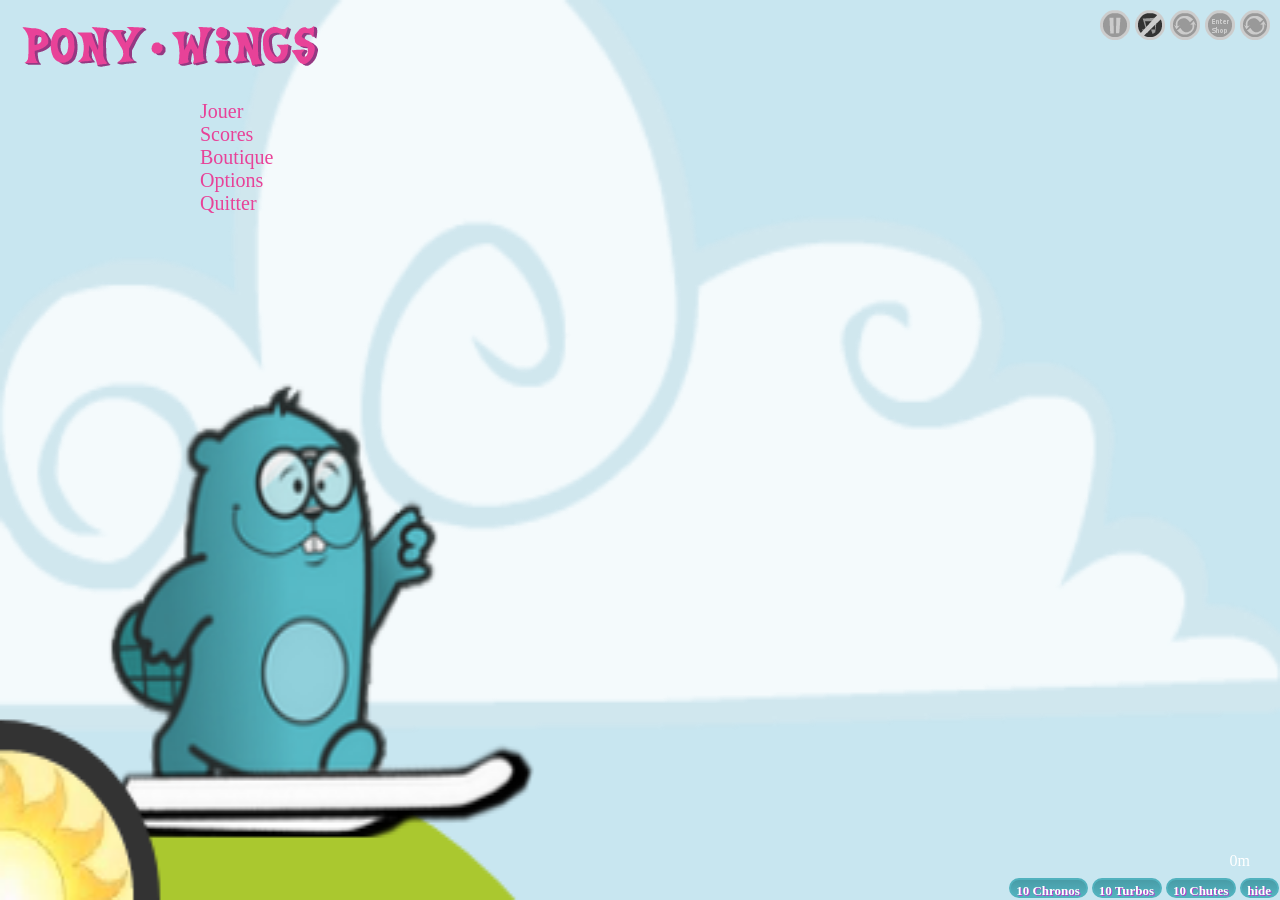
==== commit d32bd7df: "Updating button mode Updating button place" ====
--- a/CastoFlyProject/CastoFly/src/main/assets/castofly/index.html
+++ b/CastoFlyProject/CastoFly/src/main/assets/castofly/index.html
@@ -151,15 +151,17 @@
 								ontouchstart='menu.togglePause();'
 								onclick='menu.togglePause();'></div>
 					</div>
-			   		<span style="position:absolute;right:0;bottom:0;margin:10px" id="points">0</span>
+
+
 			   </div>
-			   
-			    <div id="item_screen" style="position:fixed; top:270px; left:110px; margin:1px;">
-				<button class="itemButton" onClick="pony.useChrono ();" onTouchStart="pony.useChrono();"><span id="chronoCount"></span> <span id="chronoButtonLabel">Chronos</span></button>
-				<button class="itemButton" onClick="pony.useTurbo ();" onTouchStart="pony.useTurbo ();"><span id="turboCount"></span> <span id="turboButtonLabel">Turbos</span></button>
-				<button class="itemButton" onClick="pony.useParachute ();" onTouchStart="pony.useParachute ();"><span id="parachuteCount"></span> <span id="parachuteButtonLabel">Chutes</span></button>
-				<button  class="itemButton" onClick="toggleCASScreen ();" onTouchStart="toggleCASScreen ();"><span id="toggleCASSLabel">hide</span></button>
-			    </div>
+               <span style="position:absolute;right:0;bottom:0;margin:30px" id="points">0</span>
+               <div id="item_screen" style="position:fixed; bottom:0; right:0; margin:1px;">
+                   <button class="itemButton" onClick="pony.useChrono ();" onTouchStart="pony.useChrono();"><span id="chronoCount"></span> <span id="chronoButtonLabel">Chronos</span></button>
+                   <button class="itemButton" onClick="pony.useTurbo ();" onTouchStart="pony.useTurbo ();"><span id="turboCount"></span> <span id="turboButtonLabel">Turbos</span></button>
+                   <button class="itemButton" onClick="pony.useParachute ();" onTouchStart="pony.useParachute ();"><span id="parachuteCount"></span> <span id="parachuteButtonLabel">Chutes</span></button>
+                   <button  class="itemButton" onClick="toggleCASScreen ();" onTouchStart="toggleCASScreen ();"><span id="toggleCASSLabel">hide</span></button>
+               </div>
+
 			   
 			   <div id="boutique">
 				<div id="container2" style="position:absolute; top:50px; left:100px; background-color:#888888; opacity:0.75;">
